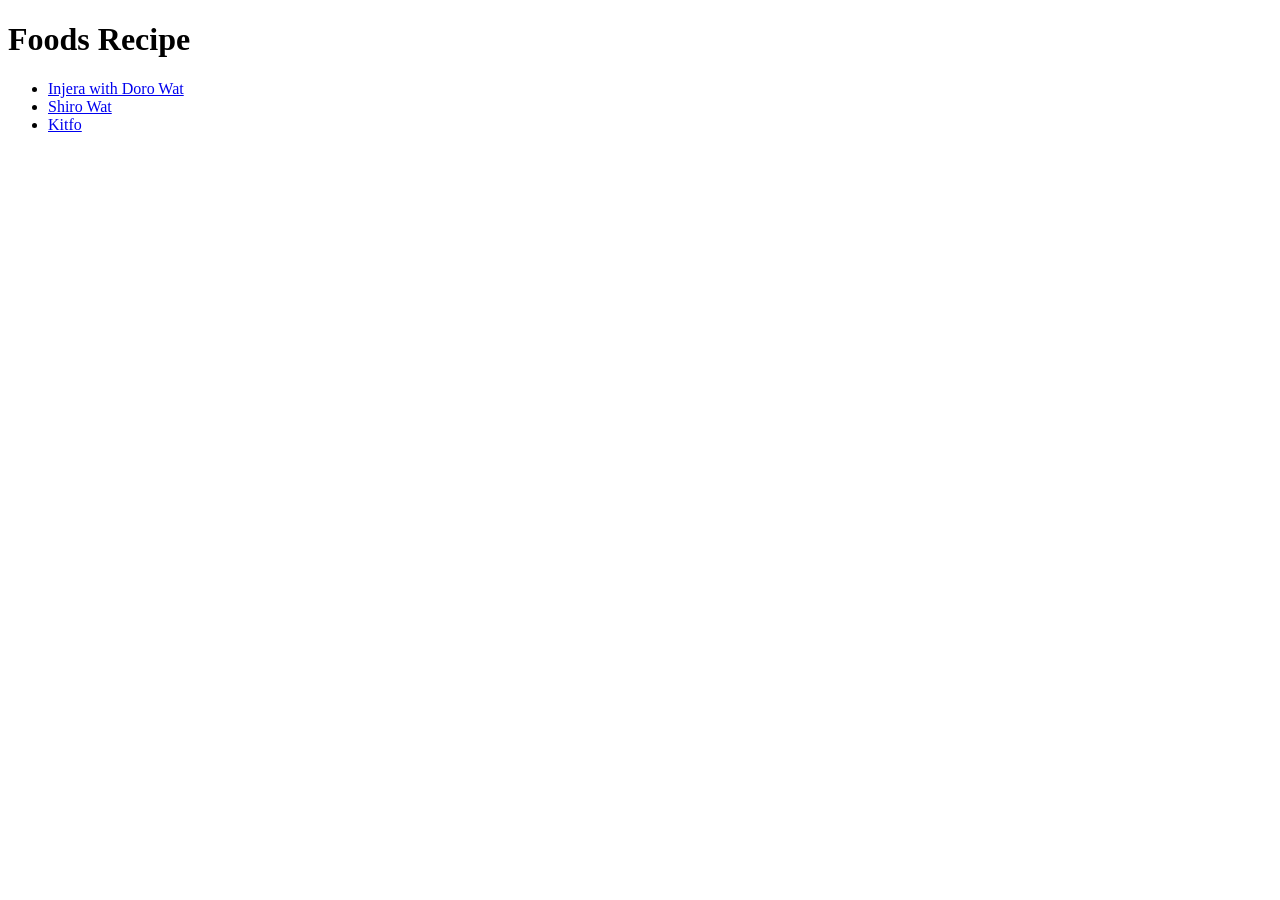
==== index.html @ 0582addb "edit index.html  link all the three files with index.html" ====
<!DOCTYPE html>
<html lang="en">
<head>
    <meta charset="UTF-8">
    <meta name="viewport" content="width=device-width, initial-scale=1.0">
    <title>Foods Recipe</title>
</head>
<body>
    <h1>Foods Recipe</h1>
    <ul>
        <li><a href="./recipes/doro.html">Injera with Doro Wat</a></li>
        <li><a href="./recipes/shiro.html">Shiro Wat</a></li>
        <li><a href="./recipes/kitfo.html">Kitfo</a></li>
    </ul>
</body>
</html>
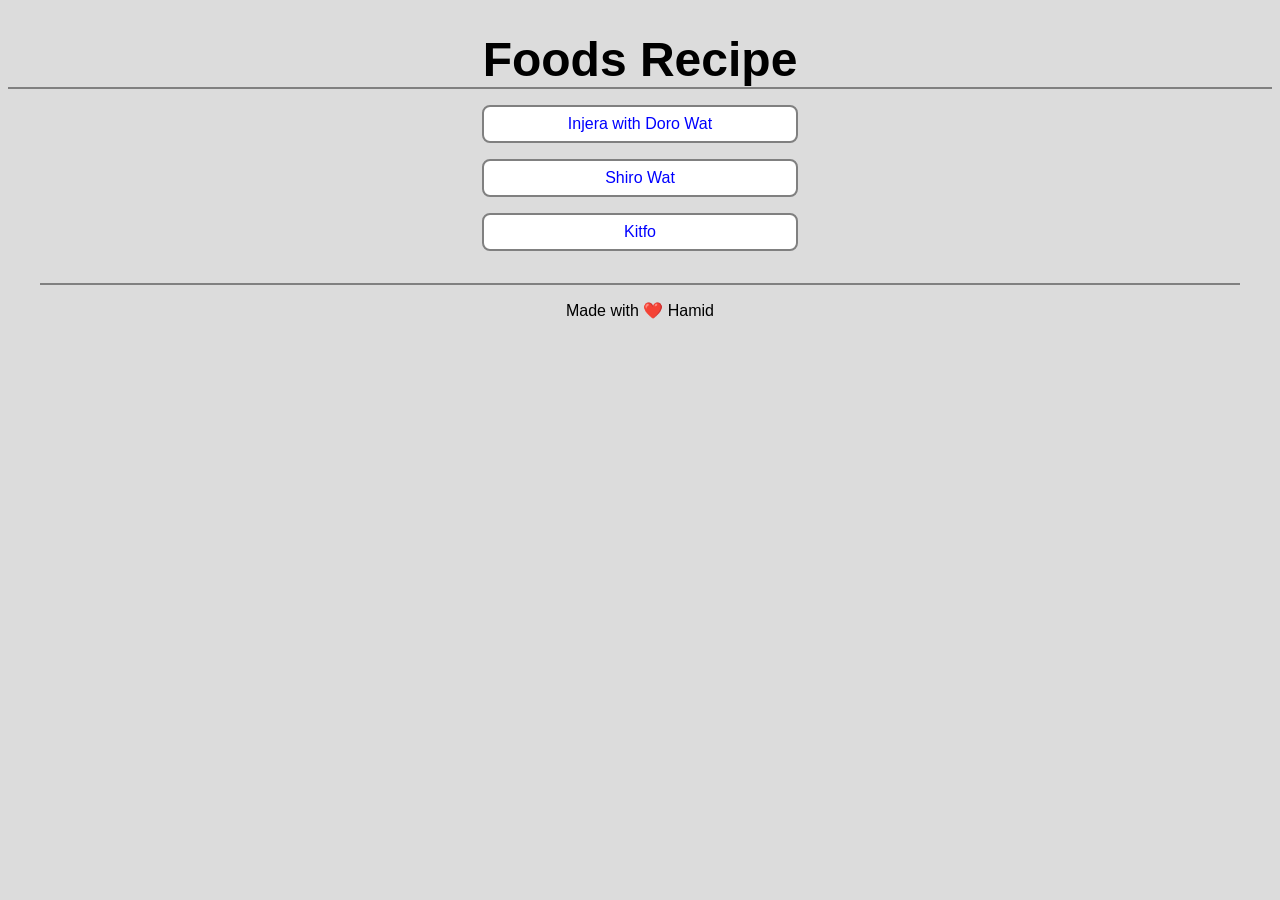
==== commit e7ebc677: "Add styling: External style sheet with styles for all pages of the website: includes styles that are" ====
--- a/index.html
+++ b/index.html
@@ -3,14 +3,16 @@
 <head>
     <meta charset="UTF-8">
     <meta name="viewport" content="width=device-width, initial-scale=1.0">
-    <title>Foods Recipe</title>
+    <link rel="stylesheet" href="style.css">
+    <title>Odin Recipes</title>
 </head>
 <body>
-    <h1>Foods Recipe</h1>
-    <ul>
-        <li><a href="./recipes/doro.html">Injera with Doro Wat</a></li>
-        <li><a href="./recipes/shiro.html">Shiro Wat</a></li>
-        <li><a href="./recipes/kitfo.html">Kitfo</a></li>
+    <h1 class="home-title">Foods Recipe</h1>
+    <ul class="home-list">
+        <li class="home-list-item"><a href="./recipes/doro.html">Injera with Doro Wat</a></li>
+        <li class="home-list-item"><a href="./recipes/shiro.html">Shiro Wat</a></li>
+        <li class="home-list-item"><a href="./recipes/kitfo.html">Kitfo</a></li>
     </ul>
+    <footer>Made with ❤️ Hamid</footer>
 </body>
 </html>
--- a/style.css
+++ b/style.css
@@ -0,0 +1,90 @@
+*{
+    padding:0;  
+    padding: 0;
+    box-sizing: border-box;
+}
+body{
+    font-family:'Segoe UI', Tahoma, Geneva, Verdana, sans-serif;
+    background-color: gainsboro;
+}
+
+.home-title {
+    text-align: center;
+    font-size: 48px;
+    margin-bottom: 16px;
+    border-bottom: 2px solid gray;
+}
+.home-list-item {
+   list-style: none;
+   background-color: white;
+   text-align: center;
+   margin: 16px auto;
+   padding: 8px;
+   border: 2px solid gray;
+   border-radius: 8px;
+   width: 50%;
+ 
+}
+.home-list-item > a{
+    text-decoration: none;
+    color: blue;
+    font-size: 16px;
+   
+}
+
+.home-list-item:hover{
+    text-decoration: underline;
+    background-color: azure;
+}
+footer {
+    padding-top: 16px;
+      border-top: 2px solid gray;
+    text-align: center;
+    margin: 32px;
+}
+.back-home  {  
+    padding: 16px 8px;
+    border: 2px solid black;
+    border-radius: 5px;
+    text-decoration: none;
+}
+.back-home:hover{
+    background-color: white;
+    text-decoration: underline;
+
+}
+
+/* Recipes styling */
+.recipe-title{
+    text-align: center;
+    font-size: 44px;
+    border-bottom: 2px solid gray;
+}
+.recipe-image {
+    width: 300px;
+   display: block;
+    margin: 32px auto;
+    border: 5px solid gray;
+    border-radius: 10px;
+    box-shadow: 0px 0px 16px gray;
+}
+
+.recipe-description-title, .recipe-ingredients-title, .recipe-steps-title{
+    text-align: center;
+      font-size: 24px;
+      margin: 16px 0px;
+    
+}
+.recipe-description-content, ul, ol{
+    width: 50%;
+    margin: 16px auto;
+}
+
+ul > li{
+    list-style: "➡️ ";
+    margin: 8px 0;
+}
+
+ol > li{
+    margin: 8px 0;
+}
